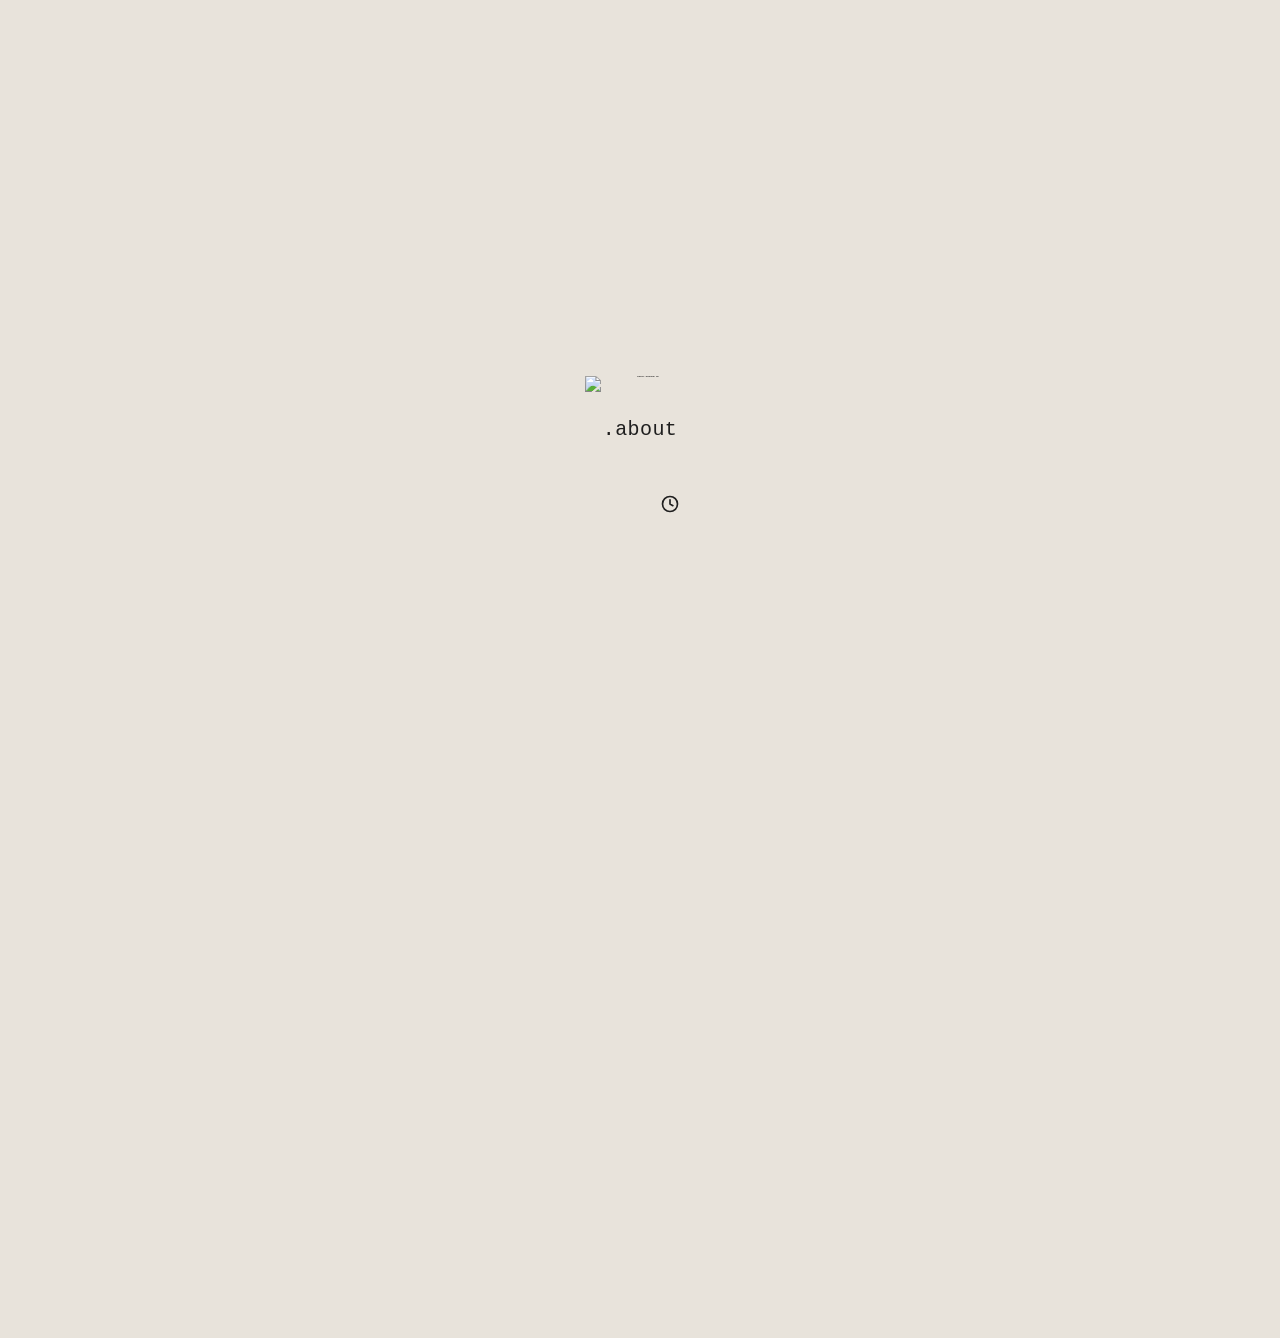
==== src/index.html @ 66aa5a43 "port. updated" ====
<!doctype html>
<html lang="en">
  <head>
    <script>try{if(sessionStorage.getItem("site-fade-in")==="1"){sessionStorage.removeItem("site-fade-in");document.documentElement.classList.add("page-enter")}}catch(e){}</script>
    <meta charset="utf-8" />
    <meta name="viewport" content="width=device-width, initial-scale=1" />
    <title>apalmeirim</title>
    <link rel="icon" type="image/png" href="images/favicon.png" />
    <meta http-equiv="refresh" content="0; url=main/" />
    <link rel="canonical" href="main/" />
    <link rel="stylesheet" href="style.css" />
  </head>
  <body>
    <main class="center">
      <nav class="links" aria-label="Primary">
        <a class="link" href="main/">main</a>
        <a class="link" href="about/">about</a>
      </nav>
      <div class="page-footer">
      </div>
    </main>
    <script src="script.js"></script>
  </body>
</html>
---- src/style.css ----
:root {
  --bg: #e8e3db;
  --text: #1f1f1f;
  --hover: #3b3b3b;
}

@font-face {
  font-family: "IA Writer Mono";
  src: url("fonts/ia-writer-mono-latin-400-normal.ttf") format("truetype");
  font-weight: 400;
  font-style: normal;
  font-display: swap;
}

@font-face {
  font-family: "IA Writer Mono";
  src: url("fonts/ia-writer-mono-latin-700-normal.ttf") format("truetype");
  font-weight: 700;
  font-style: normal;
  font-display: swap;
}

* {
  box-sizing: border-box;
}

html, body {
  height: 100%;
  margin: 0;
}

body {
  background: var(--bg);
  color: var(--text);
  font-family: "IA Writer Mono", "Courier New", monospace;
}

body.theme-dark {
  --bg: #1f1f1f;
  --text: #e8e3db;
  --hover: #d7d1c9;
}

.center {
  min-height: 100vh;
  display: flex;
  flex-direction: column;
  align-items: center;
  justify-content: center;
  gap: 2.5rem;
  padding: 2rem 1rem;
}

.links {
  display: flex;
  flex-direction: column;
  align-items: center;
  gap: 1.5rem;
  font-size: 1.25rem;
  letter-spacing: 0.02em;
}

.title-smile {
  margin: 0 0 0.75rem;
  font-size: 1.4rem;
}

.kirby-gif {
  display: block;
  width: 110px;
  max-width: 35vw;
  margin: 0 auto 0.75rem;
  font-size: 2.4px;
  line-height: 1.2;
  letter-spacing: 0;
  font-weight: 700;
  white-space: pre;
  overflow-x: auto;
  -webkit-text-size-adjust: 100%;
  text-size-adjust: 100%;
}

.link {
  text-decoration: none;
  color: inherit;
  border-bottom: 1px solid transparent;
  padding-bottom: 0.1rem;
  transition: color 120ms ease, border-color 120ms ease;
}

.link:hover,
.link:focus-visible {
  color: var(--hover);
  border-color: currentColor;
  outline: none;
}

.link-disabled {
  opacity: 0.4;
  cursor: default;
}

.about-card {
  display: grid;
  gap: 0.85rem;
  justify-items: center;
  text-align: center;
}

.about-title {
  margin: 0 0 0.4rem;
  font-size: 1.3rem;
}

.page-icon {
  width: 1.75rem;
  height: 1.75rem;
  margin: 0 0 0.4rem;
}

.about-item {
  margin: 0;
}

.about-copy {
  max-width: 26ch;
}

.contact-intro {
  margin: 0 0 0.6rem;
}

.contact-icons {
  display: flex;
  flex-direction: row;
  align-items: center;
  justify-content: center;
  gap: 1.1rem;
}

.contact-icon-btn {
  display: inline-flex;
  align-items: center;
  justify-content: center;
  min-width: 2rem;
  height: 2.5rem;
  padding: 0;
  background: transparent;
  border: none;
  color: inherit;
  cursor: pointer;
  text-decoration: none;
  opacity: 0.9;
  transition: opacity 120ms ease, transform 120ms ease;
}

.contact-icon-btn:hover,
.contact-icon-btn:focus-visible {
  opacity: 1;
  transform: translateY(-1px);
  outline: none;
}

.contact-icon {
  height: 2.5rem;
  width: auto;
  max-width: 4rem;
  object-fit: contain;
  display: block;
}

.contact-reveal {
  min-height: 1.2em;
  margin: 0.7rem 0 0;
  font-size: 0.95rem;
  letter-spacing: 0.02em;
}

.contact-reveal:not(:empty) {
  cursor: pointer;
}

.contact-reveal:not(:empty):hover {
  color: var(--hover);
}

/* --clock-scale comes from the clock settings (clock.js); capped so it never runs off a phone screen */
.clock {
  font-size: min(calc(clamp(2.5rem, 8vw, 6rem) * var(--clock-scale, 1)), 13vw);
  letter-spacing: 0.08em;
  white-space: nowrap;
  transition: font-size 200ms ease;
}

.clock-ampm {
  margin-left: 0.25em;
  font-size: 0.35em;
  letter-spacing: 0.04em;
}

.clock-wrap {
  display: grid;
  gap: 1rem;
  justify-items: center;
  cursor: pointer;
  outline: none;
}

.clock-wrap:focus-visible {
  outline: 1px solid currentColor;
  outline-offset: 1rem;
}

.clock-date {
  margin: 0;
  font-size: 0.95rem;
  letter-spacing: 0.04em;
}

.clock-date[hidden] {
  display: none;
}

.clock-date-utc {
  font-size: 0.85rem;
  opacity: 0.78;
}

/* clock settings: a full page popup over the clock, fades in and out (clock.js) */
.clock-settings {
  width: 100%;
  height: 100%;
  max-width: none;
  max-height: none;
  margin: 0;
  padding: 2rem 1rem;
  border: 0;
  background: var(--bg);
  color: var(--text);
  font: inherit;
  opacity: 0;
  transition: opacity 280ms ease;
}

.clock-settings[open] {
  display: flex;
  flex-direction: column;
  align-items: center;
  justify-content: center;
  gap: 2.5rem;
}

.clock-settings.is-open {
  opacity: 1;
}

.clock-settings::backdrop {
  background: transparent;
}

.cs-list {
  width: min(100%, 20rem);
  display: grid;
  gap: 1.1rem;
}

.cs-row {
  display: flex;
  align-items: center;
  justify-content: space-between;
  gap: 1rem;
  min-height: 2rem;
}

.cs-tz-row {
  justify-content: flex-end;
  margin-top: -0.6rem;
  font-size: 0.85rem;
}

.cs-tz-auto {
  opacity: 0.6;
}

.cs-tz-auto[hidden],
.cs-tz-select[hidden] {
  display: none;
}

.cs-choices,
.cs-stepper {
  display: flex;
  align-items: center;
  gap: 0.6rem;
}

.cs-btn {
  padding: 0.2rem 0.3rem;
  background: transparent;
  border: none;
  color: inherit;
  font: inherit;
  cursor: pointer;
  opacity: 0.4;
  transition: opacity 120ms ease;
}

.cs-btn:hover,
.cs-btn:focus-visible {
  opacity: 0.8;
  outline: none;
}

.cs-btn.is-on {
  opacity: 1;
}

/* on / off switch: outlined and faint when off, filled when on, the knob slides across */
.cs-toggle {
  position: relative;
  width: 2.6rem;
  height: 1.4rem;
  padding: 0;
  background: transparent;
  border: 1px solid currentColor;
  border-radius: 999px;
  color: inherit;
  cursor: pointer;
  opacity: 0.5;
  transition: background-color 200ms ease, opacity 200ms ease;
}

.cs-toggle.is-on {
  background: var(--text);
  opacity: 1;
}

.cs-toggle:focus-visible {
  outline: 1px solid currentColor;
  outline-offset: 0.2rem;
}

.cs-knob {
  position: absolute;
  top: 50%;
  left: 0.2rem;
  width: 0.95rem;
  height: 0.95rem;
  display: grid;
  place-items: center;
  border-radius: 999px;
  background: var(--text);
  color: var(--bg);
  font-size: 0.6rem;
  font-weight: 700;
  line-height: 1;
  transform: translateY(-50%);
  transition: left 200ms ease, background-color 200ms ease;
}

.cs-toggle.is-on .cs-knob {
  left: calc(100% - 0.95rem - 0.2rem);
  background: var(--bg);
}

/* timezone switch: the A (automatic) only shows while it's off */
.cs-toggle-tz.is-on .cs-knob {
  color: transparent;
}

/* the timezone toggle stays fully visible when off: auto is a real choice, not "nothing" */
.cs-toggle-tz {
  opacity: 1;
}

/* − and + are actions, not choices: always fully visible */
.cs-stepper .cs-btn {
  opacity: 1;
  font-size: 1.15rem;
}

.cs-stepper .cs-btn:hover,
.cs-stepper .cs-btn:focus-visible {
  color: var(--hover);
}

.cs-size {
  min-width: 4ch;
  text-align: center;
  font-variant-numeric: tabular-nums;
}

.cs-tz-select {
  max-width: 100%;
  padding: 0.2rem 0;
  background: transparent;
  border: none;
  color: inherit;
  font: inherit;
  text-align: right;
  cursor: pointer;
}

.cs-tz-select option {
  background: var(--bg);
  color: var(--text);
}

@media (prefers-reduced-motion: reduce) {
  .clock-settings,
  .clock,
  .cs-toggle,
  .cs-knob {
    transition: none;
  }
}

.icon-button {
  width: 2.5rem;
  height: 2.5rem;
  display: grid;
  place-items: center;
  padding: 0;
  background: transparent;
  border: none;
  color: inherit;
  cursor: pointer;
  text-decoration: none;
  transition: color 120ms ease;
}

.icon-button:hover,
.icon-button:focus-visible {
  color: var(--hover);
  outline: none;
}

.icon-button:focus-visible {
  outline: 1px solid currentColor;
  outline-offset: 0.3rem;
}

.icon-svg {
  width: 1.25rem;
  height: 1.25rem;
  display: block;
}

.site-theme-toggle-icon {
  width: 1.5rem;
  height: 1.5rem;
  display: block;
  background-image: url("images/dark.png");
  background-position: center;
  background-repeat: no-repeat;
  background-size: contain;
  border-radius: 999px;
  box-shadow: 0 0 0 1px transparent;
  transition: box-shadow 120ms ease, background-color 120ms ease;
}

.site-theme-toggle:hover .site-theme-toggle-icon,
.site-theme-toggle:focus-visible .site-theme-toggle-icon {
  box-shadow: 0 0 0 1px currentColor;
}

body.theme-dark .site-theme-toggle-icon {
  width: 1rem;
  height: 1rem;
  background-image: none;
  background-color: var(--text);
  border-radius: 999px;
}

.page-footer {
  display: flex;
  align-items: center;
  gap: 1.25rem;
}

.clock-footer {
  transition: opacity 1200ms ease;
}

.clock-footer.is-faded {
  opacity: 0;
}

.clock-footer.is-faded:hover,
.clock-footer.is-faded:focus-within {
  opacity: 1;
}

.link-button {
  background: transparent;
  border: none;
  padding: 0;
  font: inherit;
  color: inherit;
  cursor: pointer;
  appearance: none;
  -webkit-appearance: none;
  border-bottom: 1px solid transparent;
  padding-bottom: 0.1rem;
  transition: color 120ms ease, border-color 120ms ease;
}

.link-button:hover,
.link-button:focus-visible {
  color: var(--hover);
  outline: none;
}

@media (max-width: 640px) {
  .links {
    gap: 1.2rem;
  }
}



/* "powered by Claude Code" on self.info(): types itself out, the little guy as the cursor (powered.js) */
.pb-text {
  position: relative;
  margin-top: 0.6rem;
  font-size: 0.85rem;
  white-space: nowrap;
}

.pb-text span {
  display: inline-block;
  white-space: pre;
  visibility: hidden;
}

.pb-text span.on {
  visibility: visible;
  animation: pb-popout 0.16s ease-out;
}

@keyframes pb-popout {
  from {
    transform: translateX(10px) scale(0.2);
    opacity: 0;
  }
}

.pb-text b {
  color: #d97757;
}

.clawd {
  position: absolute;
  left: 0;
  top: 50%;
  width: 27px;
  height: 15px;
  margin-top: -8px;
  overflow: visible;
  opacity: 0;
  transition: opacity 0.2s, left 0.07s linear;
  pointer-events: none;
}

.clawd.on {
  opacity: 1;
}

.clawd.gone {
  opacity: 1;
  animation: pb-implode 0.3s ease-in forwards;
}

@keyframes pb-implode {
  35% {
    transform: scale(1.12);
    opacity: 1;
  }
  to {
    transform: scale(0);
    opacity: 0;
  }
}

.clawd rect {
  fill: #d97757;
}

.clawd .legs-b {
  opacity: 0;
}

.clawd.typing .legs-a {
  animation: pb-step-a 0.26s step-end infinite;
}

.clawd.typing .legs-b {
  animation: pb-step-b 0.26s step-end infinite;
}

.clawd .lids {
  opacity: 0;
  animation: pb-blink 4s step-end 1s infinite;
}

@keyframes pb-step-a { 0% { opacity: 1; } 50% { opacity: 0; } }
@keyframes pb-step-b { 0% { opacity: 0; } 50% { opacity: 1; } }
@keyframes pb-blink { 0% { opacity: 0; } 90% { opacity: 1; } 94% { opacity: 0; } }

@media (prefers-reduced-motion: reduce) {
  .pb-text span {
    visibility: visible;
  }
  .clawd {
    display: none;
  }
}
/* page transition (script.js): fade out when leaving; .page-enter (set in each page's <head>) starts the new page
   hidden so it never flashes, and removing it fades the page in */
main {
  transition: opacity 280ms ease;
}

main.page-leaving,
html.page-enter main {
  opacity: 0;
}

html.page-enter main {
  transition: none;
}

.icon-button .icon-svg {
  transition: transform 280ms ease;
}

.back-nudge .icon-svg {
  transform: translateX(-6px);
}
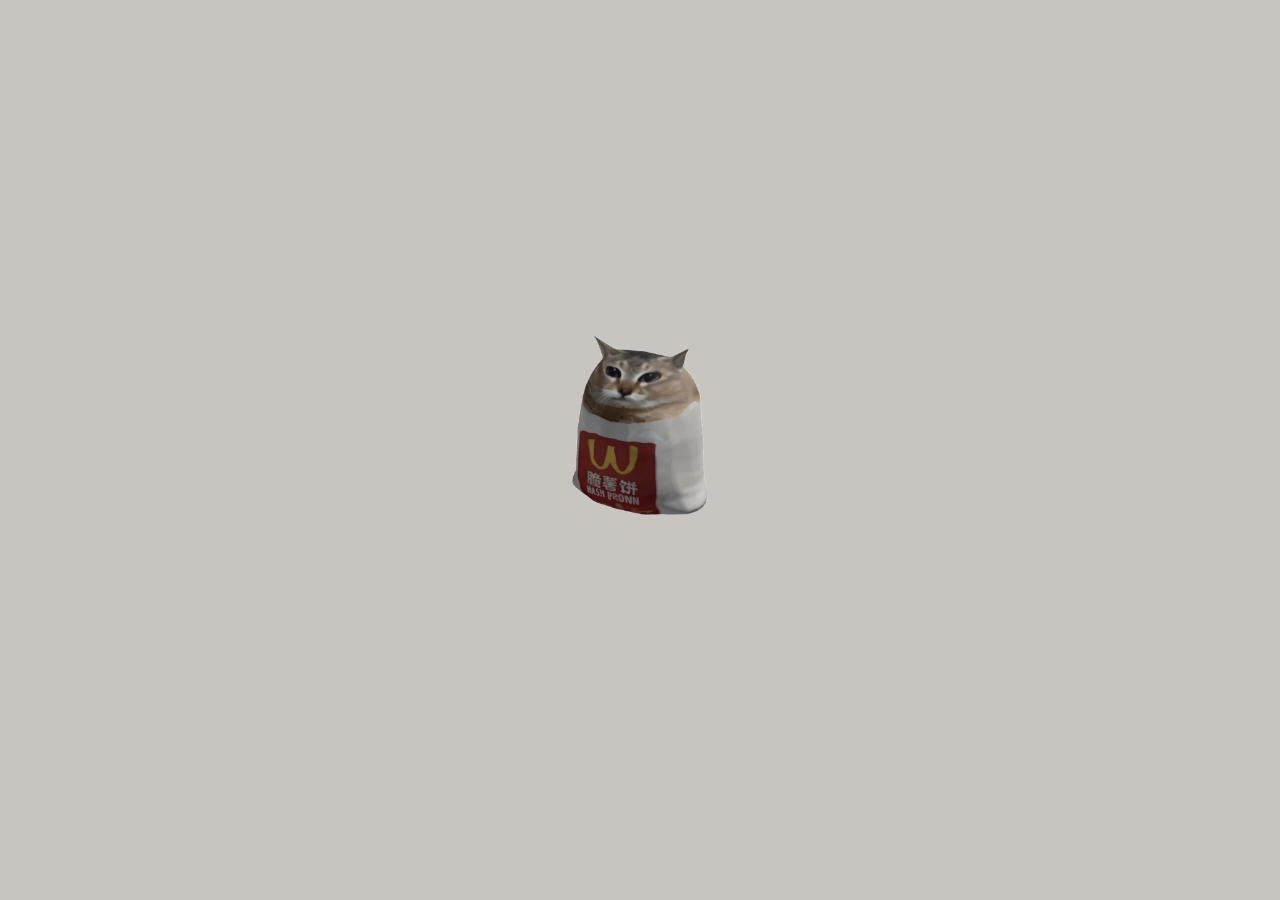
==== commit d7238529: "wip" ====
--- a/src/index.html
+++ b/src/index.html
@@ -1,23 +1,29 @@
 <!doctype html>
 <html lang="en">
   <head>
-    <script>try{if(sessionStorage.getItem("site-fade-in")==="1"){sessionStorage.removeItem("site-fade-in");document.documentElement.classList.add("page-enter")}}catch(e){}</script>
     <meta charset="utf-8" />
     <meta name="viewport" content="width=device-width, initial-scale=1" />
     <title>apalmeirim</title>
     <link rel="icon" type="image/png" href="images/favicon.png" />
-    <meta http-equiv="refresh" content="0; url=main/" />
-    <link rel="canonical" href="main/" />
     <link rel="stylesheet" href="style.css" />
   </head>
-  <body>
-    <main class="center">
-      <nav class="links" aria-label="Primary">
-        <a class="link" href="main/">main</a>
-        <a class="link" href="about/">about</a>
-      </nav>
-      <div class="page-footer">
-      </div>
+  <body class="front-page">
+    <main class="center front">
+      <section class="about-card">
+        <!-- intro: spinning cat (click: meow, click again: it leaves) -> kirby pops up (click: "this site is work in progress") -->
+        <div class="stage">
+          <div class="cat-wrap" id="cat-wrap">
+            <div class="speech-bubble" id="cat-bubble" aria-hidden="true">*meow*</div>
+            <button class="cat" id="cat" type="button" aria-label="pet the cat">
+              <img class="cat-img" src="images/mc-cat.png" alt="" draggable="false" />
+            </button>
+          </div>
+          <button class="kirby" id="kirby" type="button" aria-label="say hi to kirby" hidden>
+            <span class="kirby-sprite" aria-hidden="true"></span>
+          </button>
+        </div>
+        <p class="kirby-says" id="kirby-says" aria-live="polite"></p>
+      </section>
     </main>
     <script src="script.js"></script>
   </body>
--- a/src/style.css
+++ b/src/style.css
@@ -80,6 +80,34 @@
   text-size-adjust: 100%;
 }
 
+/* kirby: sprite sheet (10 cols x 6 rows of 220x214 frames) stepped by script.js */
+.kirby {
+  position: relative;
+  display: block;
+  width: 110px;
+  max-width: 35vw;
+  aspect-ratio: 220 / 214;
+  margin: 0 auto 0.75rem;
+  padding: 0;
+  border: 0;
+  background: none;
+  cursor: pointer;
+  -webkit-tap-highlight-color: transparent;
+}
+
+.kirby:focus-visible {
+  outline: 1px dashed currentColor;
+  outline-offset: 4px;
+}
+
+.kirby-sprite {
+  position: absolute;
+  inset: 0;
+  background: url("images/kirby-sprite.png") no-repeat;
+  background-size: 1000% 600%;
+  background-position: 0% 0%;
+}
+
 .link {
   text-decoration: none;
   color: inherit;
@@ -95,9 +123,12 @@
   outline: none;
 }
 
-.link-disabled {
-  opacity: 0.4;
+.link-disabled,
+.link-disabled:hover {
+  opacity: 0.45;
   cursor: default;
+  color: inherit;
+  border-color: transparent;
 }
 
 .about-card {
@@ -517,8 +548,6 @@
   }
 }
 
-
-
 /* "powered by Claude Code" on self.info(): types itself out, the little guy as the cursor (powered.js) */
 .pb-text {
   position: relative;
@@ -637,3 +666,374 @@
 .back-nudge .icon-svg {
   transform: translateX(-6px);
 }
+
+/* "wip" placeholders: cut-out newspaper letters, ransom-note style */
+.wip {
+  display: inline-flex;
+  align-items: center;
+  gap: 0.18rem;
+  padding: 0.15rem 0;
+}
+
+.wip-cut {
+  display: inline-block;
+  min-width: 1.35em;
+  padding: 0.12em 0.22em 0.08em;
+  line-height: 1;
+  text-align: center;
+  color: #1f1f1f;
+  background: #f4efe4;
+  box-shadow: 1px 2px 0 rgba(0, 0, 0, 0.18);
+  clip-path: polygon(3% 6%, 96% 0, 100% 92%, 7% 100%, 0 48%);
+}
+
+.wip-cut:nth-child(1) {
+  font-family: Georgia, "Times New Roman", serif;
+  font-weight: 700;
+  font-size: 1.45rem;
+  transform: rotate(-7deg) translateY(1px);
+}
+
+.wip-cut:nth-child(2) {
+  font-family: Impact, "Arial Black", sans-serif;
+  font-size: 1.25rem;
+  color: #f4efe4;
+  background: #1f1f1f;
+  transform: rotate(5deg) translateY(-3px);
+}
+
+.wip-cut:nth-child(3) {
+  font-family: "Times New Roman", Times, serif;
+  font-style: italic;
+  font-size: 1.35rem;
+  background: #e9dfc6;
+  transform: rotate(-3deg) translateY(2px);
+}
+
+/* the second placeholder gets a different paste-up so they don't match */
+.wip + .wip .wip-cut:nth-child(1) {
+  font-family: "Courier New", monospace;
+  font-weight: 700;
+  font-style: normal;
+  background: #e9dfc6;
+  transform: rotate(4deg) translateY(-2px);
+}
+
+.wip + .wip .wip-cut:nth-child(2) {
+  font-family: Georgia, serif;
+  font-weight: 700;
+  color: #1f1f1f;
+  background: #f4efe4;
+  transform: rotate(-6deg) translateY(2px);
+}
+
+.wip + .wip .wip-cut:nth-child(3) {
+  font-family: Impact, "Arial Black", sans-serif;
+  font-style: normal;
+  color: #f4efe4;
+  background: #1f1f1f;
+  transform: rotate(7deg) translateY(-1px);
+}
+
+/* main screen "app" link: the same cut-out letters, pasted up bigger and louder so it stands out */
+.wip-app {
+  gap: 0.22rem;
+  padding: 0.3rem 0.2rem;
+  border-bottom: none;
+}
+
+.wip-app:hover,
+.wip-app:focus-visible {
+  color: inherit;
+}
+
+.wip-app .wip-cut {
+  box-shadow: 2px 3px 0 rgba(0, 0, 0, 0.28);
+  transition: transform 180ms ease, box-shadow 180ms ease;
+}
+
+/* strictly black and white: white / black / white */
+.wip-app .wip-cut:nth-child(1) {
+  font-size: 1.9rem;
+  color: #000;
+  background: #fff;
+  transform: rotate(-8deg) translateY(2px);
+}
+
+.wip-app .wip-cut:nth-child(2) {
+  font-family: Impact, "Arial Black", sans-serif;
+  font-size: 1.65rem;
+  color: #fff;
+  background: #000;
+  transform: rotate(6deg) translateY(-4px);
+}
+
+.wip-app .wip-cut:nth-child(3) {
+  font-family: "Courier New", monospace;
+  font-weight: 700;
+  font-style: normal;
+  font-size: 1.75rem;
+  color: #000;
+  background: #fff;
+  transform: rotate(-4deg) translateY(1px);
+}
+
+/* dark theme inverts the paste-up: black / white / black */
+body.theme-dark .wip-app .wip-cut:nth-child(1),
+body.theme-dark .wip-app .wip-cut:nth-child(3) {
+  color: #fff;
+  background: #000;
+}
+
+body.theme-dark .wip-app .wip-cut:nth-child(2) {
+  color: #000;
+  background: #fff;
+}
+
+.wip-app:hover .wip-cut,
+.wip-app:focus-visible .wip-cut {
+  box-shadow: 3px 5px 0 rgba(0, 0, 0, 0.32);
+}
+
+.wip-app:hover .wip-cut:nth-child(1),
+.wip-app:focus-visible .wip-cut:nth-child(1) {
+  transform: rotate(-11deg) translateY(-2px);
+}
+
+.wip-app:hover .wip-cut:nth-child(2),
+.wip-app:focus-visible .wip-cut:nth-child(2) {
+  transform: rotate(9deg) translateY(-8px);
+}
+
+.wip-app:hover .wip-cut:nth-child(3),
+.wip-app:focus-visible .wip-cut:nth-child(3) {
+  transform: rotate(-7deg) translateY(-3px);
+}
+
+@media (prefers-reduced-motion: reduce) {
+  .wip-app .wip-cut {
+    transition: none;
+  }
+}
+
+/* ---------- front page intro: spinning cat -> kirby -> "this site is work in progress" ---------- */
+/* fixed light grey, between the light and dark themes (no dark mode on this page) */
+body.front-page {
+  --bg: #c8c5c0;
+  --text: #1f1f1f;
+  --hover: #3b3b3b;
+}
+
+.front {
+  overflow-x: clip; /* the cat leaves off the right edge without a scrollbar flashing */
+}
+
+.stage {
+  position: relative;
+  display: grid;
+  place-items: end center;
+  min-height: 190px;
+}
+
+.stage > * {
+  grid-area: 1 / 1;
+}
+
+.cat-wrap {
+  position: relative;
+  transition: transform 700ms cubic-bezier(0.55, 0, 0.9, 0.4), opacity 700ms ease-in;
+}
+
+.cat-wrap.is-leaving {
+  transform: translate(calc(50vw + 160px), -40px);
+  pointer-events: none;
+}
+
+.cat {
+  display: block;
+  width: 140px;
+  max-width: 40vw;
+  padding: 0;
+  border: 0;
+  background: none;
+  cursor: pointer;
+  perspective: 700px;
+  -webkit-tap-highlight-color: transparent;
+}
+
+.cat:focus-visible {
+  outline: 1px dashed currentColor;
+  outline-offset: 6px;
+}
+
+.cat-img {
+  display: block;
+  width: 100%;
+  height: auto;
+  user-select: none;
+  animation: cat-spin 2.4s linear infinite;
+}
+
+@keyframes cat-spin {
+  from { transform: rotateY(0deg); }
+  to { transform: rotateY(360deg); }
+}
+
+.speech-bubble {
+  position: absolute;
+  left: 68%;
+  bottom: 88%;
+  padding: 0.45rem 0.8rem;
+  font-size: 1rem;
+  font-style: italic;
+  white-space: nowrap;
+  color: var(--text);
+  background: var(--bg);
+  border: 2px solid currentColor;
+  border-radius: 1.1rem;
+  opacity: 0;
+  transform: translateY(6px) scale(0.92);
+  transform-origin: 0% 100%;
+  transition: opacity 350ms ease, transform 350ms ease;
+  pointer-events: none;
+}
+
+/* tail pointing down-left at the cat: outline triangle, then a fill triangle on top */
+.speech-bubble::before,
+.speech-bubble::after {
+  content: "";
+  position: absolute;
+  left: 0.9rem;
+  border-style: solid;
+}
+
+.speech-bubble::before {
+  top: 100%;
+  border-width: 12px 12px 0 0;
+  border-color: currentColor transparent transparent transparent;
+}
+
+.speech-bubble::after {
+  top: calc(100% - 3px);
+  left: calc(0.9rem + 2px);
+  border-width: 8px 8px 0 0;
+  border-color: var(--bg) transparent transparent transparent;
+}
+
+.speech-bubble.is-visible {
+  opacity: 1;
+  transform: none;
+}
+
+.kirby[hidden] {
+  display: none;
+}
+
+.kirby.is-popping {
+  animation: kirby-pop 560ms cubic-bezier(0.34, 1.56, 0.64, 1) both;
+}
+
+@keyframes kirby-pop {
+  from { opacity: 0; transform: translateY(70px) scale(0.3); }
+  to { opacity: 1; transform: none; }
+}
+
+/* kirby's line, typed out letter by letter; w / i / p are pasted-up newspaper cut-outs like the "app" link */
+.kirby-says {
+  min-height: 2.6rem;
+  margin: 0;
+  font-size: 1.05rem;
+  letter-spacing: 0.02em;
+  white-space: pre-wrap;
+}
+
+.kirby-says .ch {
+  visibility: hidden;
+}
+
+.kirby-says .ch.is-typed {
+  visibility: visible;
+}
+
+.say-cut {
+  display: inline-block;
+  min-width: 1.3em;
+  margin: 0 0.06em;
+  padding: 0.12em 0.2em 0.08em;
+  line-height: 1;
+  text-align: center;
+  font-style: normal;
+  color: #000;
+  background: #fff;
+  box-shadow: 2px 3px 0 rgba(0, 0, 0, 0.28);
+  clip-path: polygon(3% 6%, 96% 0, 100% 92%, 7% 100%, 0 48%);
+}
+
+.say-cut.is-typed {
+  animation: cut-paste 260ms cubic-bezier(0.34, 1.56, 0.64, 1);
+}
+
+@keyframes cut-paste {
+  from { transform: scale(1.6) rotate(0deg); opacity: 0; }
+}
+
+/* same paste-up as the "app" link: white / black / white */
+.say-cut-1 {
+  font-family: Georgia, "Times New Roman", serif;
+  font-weight: 700;
+  font-size: 1.4em;
+  transform: rotate(-8deg) translateY(2px);
+}
+
+.say-cut-2 {
+  font-family: Impact, "Arial Black", sans-serif;
+  font-size: 1.25em;
+  color: #fff;
+  background: #000;
+  transform: rotate(6deg) translateY(-3px);
+}
+
+.say-cut-3 {
+  font-family: "Courier New", monospace;
+  font-weight: 700;
+  font-size: 1.3em;
+  transform: rotate(-4deg) translateY(1px);
+}
+
+/* dark theme inverts the paste-up: black / white / black */
+body.theme-dark .say-cut-1,
+body.theme-dark .say-cut-3 {
+  color: #fff;
+  background: #000;
+}
+
+body.theme-dark .say-cut-2 {
+  color: #000;
+  background: #fff;
+}
+
+.sr-only {
+  position: absolute;
+  width: 1px;
+  height: 1px;
+  overflow: hidden;
+  clip: rect(0 0 0 0);
+  white-space: nowrap;
+}
+
+@media (prefers-reduced-motion: reduce) {
+  .cat-img,
+  .kirby.is-popping,
+  .say-cut.is-typed {
+    animation: none;
+  }
+
+  .cat-wrap {
+    transition: opacity 300ms ease;
+  }
+
+  .cat-wrap.is-leaving {
+    transform: none;
+    opacity: 0;
+  }
+}
